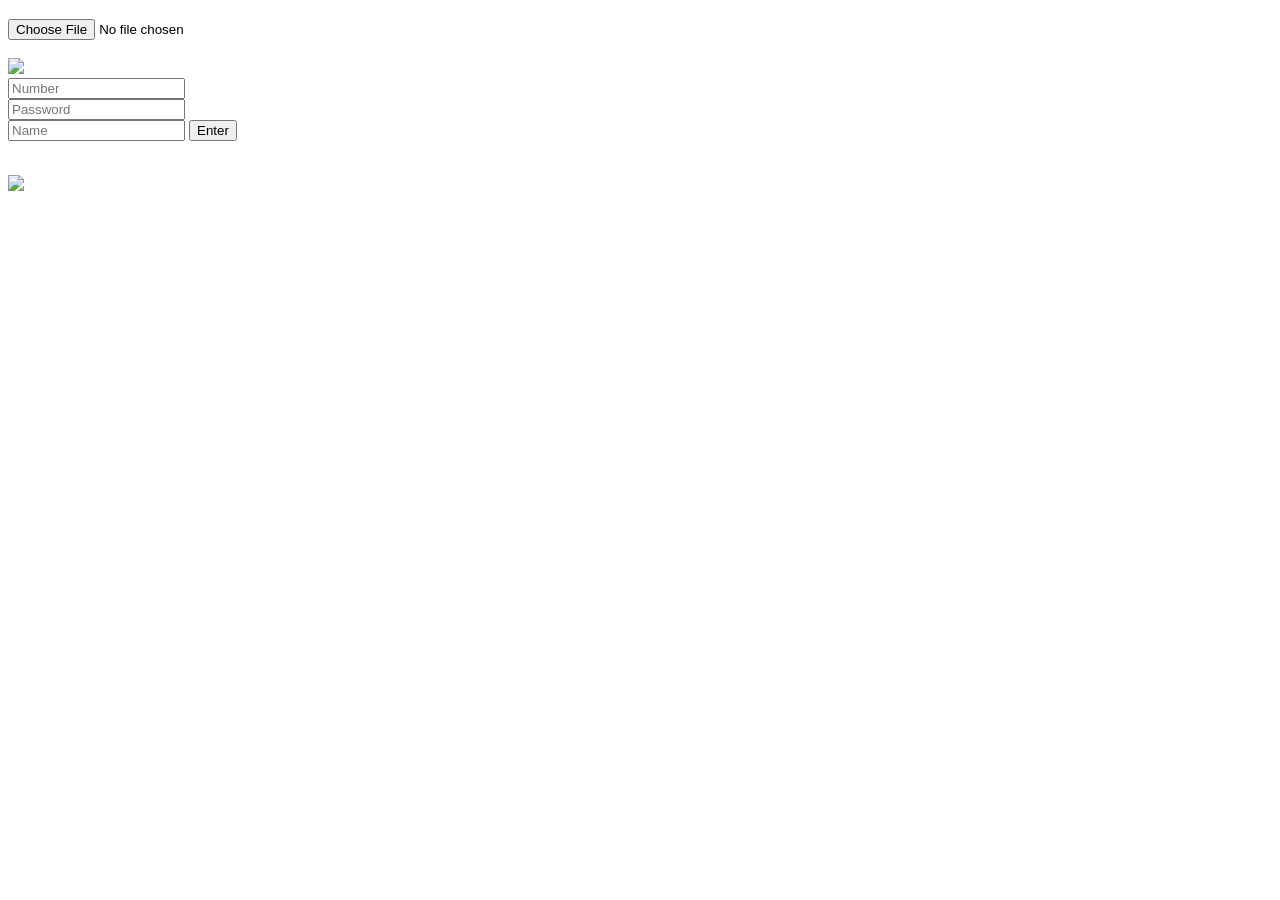
==== index.html @ c452c1ce "Add files via upload" ====
<!doctype html>
<html>
<head>
<meta charset="utf-8">
<meta http-equiv="window-target" content="_top">
<meta name="keywords" content="">
<meta name="description" content="">
<meta name="author" content="">
<meta name="viewport" content="width=device-width, initial-scale=1.0, user-scalable=no">
<meta name="google" content="notranslate">
<title>Bubble</title>

<link rel="shortcut icon" href="images/ico.svg">
<link rel="stylesheet" href="https://ui.gg/lib/uigg.css">
<link rel="stylesheet" href="styles/chat.css">

<script type="module" src="https://ui.gg/lib/uigg.js"></script>
<script type="module" src="js/chat.js"></script>
</head>

<body>
<load></load>
<chat hide>
    <chat-cont>
        <chat-title><h3></h3><span></span>
            <a class="ico ico-delete"></a>
            <a class="ico ico-close"></a>
        </chat-title>
        <chat-message></chat-message>
        <chat-tool>
            <a class="ico ico-emot-smile"></a>
            <chat-tip><div uigg="emot"></div></chat-tip>
            <a class="ico ico-folder-empty"><input type="file"></a>
        </chat-tool>
        <chat-attachments hidden></chat-attachments>
        <chat-control>
            <aside contenteditable="true"></aside>
            <a class="ico ico-arrow-enter"></a>
        </chat-control>
    </chat-cont>
</chat>
<section class="login center">
    <div class="login-main anime-zoom-in">
        <div class="login-cont">
            <em><img src="images/ico.svg"></em>
            <form class="form login-form" id="gate" autocomplete="off">
                <item><i class="ico ico-hotel"></i><cont><input id="room" type="text" required placeholder="Number" autocomplete="off"></cont></item>
                <item><i class="ico ico-password"></i><cont><div class="input"><input id="pass" type="password" required placeholder="Password" autocomplete="off"><o class="password"></o></div></cont></item>
                <item><i class="ico ico-circular-user"></i><cont><input id="user" type="text" required placeholder="Name" autocomplete="off"></cont></item>
                <item><cont><button class="btn shadow" id="enter" type="submit">Enter</button></cont></item>
            </form>
        </div>
    </div>
</section>
<h1 class="logo"><img src="images/ico.svg"></h1>
</body>
</html>
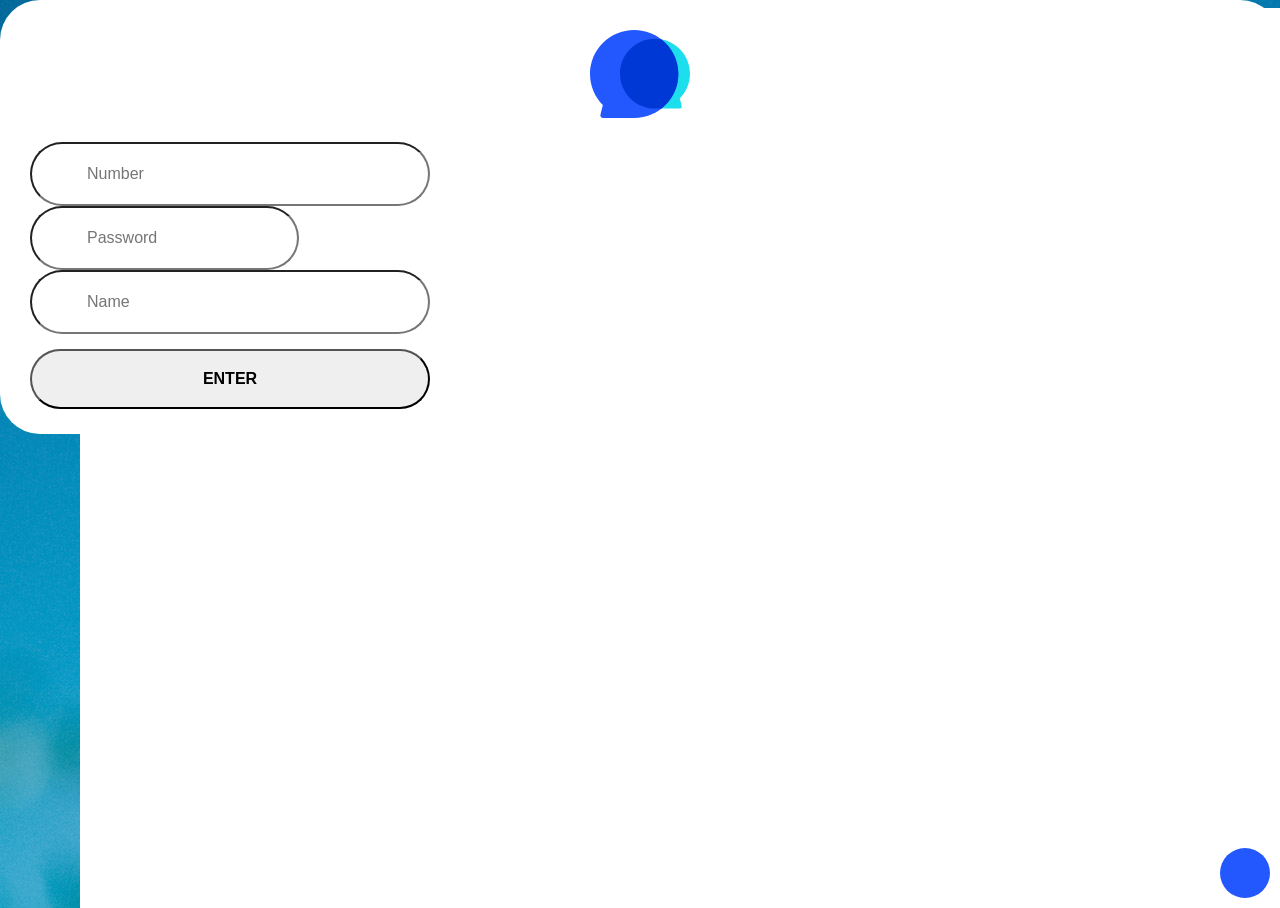
==== commit 225dc485: "feat: Bubble — end-to-end encrypted ephemeral chat - Zero-dependency PHP relay (api.php) + UIGG fron" ====
--- a/index.html
+++ b/index.html
@@ -1,57 +1,57 @@
-<!doctype html>
-<html>
-<head>
-<meta charset="utf-8">
-<meta http-equiv="window-target" content="_top">
-<meta name="keywords" content="">
-<meta name="description" content="">
-<meta name="author" content="">
-<meta name="viewport" content="width=device-width, initial-scale=1.0, user-scalable=no">
-<meta name="google" content="notranslate">
-<title>Bubble</title>
-
-<link rel="shortcut icon" href="images/ico.svg">
-<link rel="stylesheet" href="https://ui.gg/lib/uigg.css">
-<link rel="stylesheet" href="styles/chat.css">
-
-<script type="module" src="https://ui.gg/lib/uigg.js"></script>
-<script type="module" src="js/chat.js"></script>
-</head>
-
-<body>
-<load></load>
-<chat hide>
-    <chat-cont>
-        <chat-title><h3></h3><span></span>
-            <a class="ico ico-delete"></a>
-            <a class="ico ico-close"></a>
-        </chat-title>
-        <chat-message></chat-message>
-        <chat-tool>
-            <a class="ico ico-emot-smile"></a>
-            <chat-tip><div uigg="emot"></div></chat-tip>
-            <a class="ico ico-folder-empty"><input type="file"></a>
-        </chat-tool>
-        <chat-attachments hidden></chat-attachments>
-        <chat-control>
-            <aside contenteditable="true"></aside>
-            <a class="ico ico-arrow-enter"></a>
-        </chat-control>
-    </chat-cont>
-</chat>
-<section class="login center">
-    <div class="login-main anime-zoom-in">
-        <div class="login-cont">
-            <em><img src="images/ico.svg"></em>
-            <form class="form login-form" id="gate" autocomplete="off">
-                <item><i class="ico ico-hotel"></i><cont><input id="room" type="text" required placeholder="Number" autocomplete="off"></cont></item>
-                <item><i class="ico ico-password"></i><cont><div class="input"><input id="pass" type="password" required placeholder="Password" autocomplete="off"><o class="password"></o></div></cont></item>
-                <item><i class="ico ico-circular-user"></i><cont><input id="user" type="text" required placeholder="Name" autocomplete="off"></cont></item>
-                <item><cont><button class="btn shadow" id="enter" type="submit">Enter</button></cont></item>
-            </form>
-        </div>
-    </div>
-</section>
-<h1 class="logo"><img src="images/ico.svg"></h1>
-</body>
-</html>
+<!doctype html>
+<html>
+<head>
+<meta charset="utf-8">
+<meta http-equiv="window-target" content="_top">
+<meta name="keywords" content="">
+<meta name="description" content="">
+<meta name="author" content="">
+<meta name="viewport" content="width=device-width, initial-scale=1.0, user-scalable=no">
+<meta name="google" content="notranslate">
+<title>Bubble</title>
+
+<link rel="shortcut icon" href="images/ico.svg">
+<link rel="stylesheet" href="https://ui.gg/lib/uigg.css">
+<link rel="stylesheet" href="styles/chat.css">
+
+<script type="module" src="https://ui.gg/lib/uigg.js"></script>
+<script type="module" src="js/chat.js"></script>
+</head>
+
+<body>
+<load></load>
+<chat hide>
+    <chat-cont>
+        <chat-title><h3></h3><span></span>
+            <a class="ico ico-delete"></a>
+            <a class="ico ico-close"></a>
+        </chat-title>
+        <chat-message></chat-message>
+        <chat-tool>
+            <a class="ico ico-emot-smile"></a>
+            <chat-tip><div uigg="emot"></div></chat-tip>
+            <a class="ico ico-folder-empty"><input type="file"></a>
+        </chat-tool>
+        <chat-attachments hidden></chat-attachments>
+        <chat-control>
+            <aside contenteditable="true"></aside>
+            <a class="ico ico-arrow-enter"></a>
+        </chat-control>
+    </chat-cont>
+</chat>
+<section class="login center">
+    <div class="login-main anime-zoom-in">
+        <div class="login-cont">
+            <em><img src="images/ico.svg"></em>
+            <form class="form login-form" id="gate" autocomplete="off">
+                <item><i class="ico ico-hotel"></i><cont><input id="room" type="text" required placeholder="Number" autocomplete="off"></cont></item>
+                <item><i class="ico ico-password"></i><cont><div class="input"><input id="pass" type="password" required placeholder="Password" autocomplete="off"><o class="password"></o></div></cont></item>
+                <item><i class="ico ico-circular-user"></i><cont><input id="user" type="text" required placeholder="Name" autocomplete="off"></cont></item>
+                <item><cont><button class="btn shadow" id="enter" type="submit">Enter</button></cont></item>
+            </form>
+        </div>
+    </div>
+</section>
+<h1 class="logo"><img src="images/ico.svg"></h1>
+</body>
+</html>
--- a/styles/chat.css
+++ b/styles/chat.css
@@ -0,0 +1,100 @@
+:root {
+    --color: #2458ff;
+}
+body {background-image: url(../images/bg.jpg);}
+.logo {width: 100px;position: absolute;left: 0;top: 0;margin: 20px;}
+
+chat {height: 100%;display: flex;position: absolute;right: 0;width: 100%;max-width: 1200px;background-color: white;
+    ::-webkit-scrollbar {width: 3px;}
+    .ico {width: 50px;height: 50px;line-height: 50px;}
+    s {width: 50px;height: 50px;display: inline-block;background-size: 90%;vertical-align: middle;cursor: pointer;}
+    chat-title .ico:hover,
+    chat-tool .ico:hover {background: var(--eee);}
+    .avatar {width: 50px;height: 50px;}
+    pop img {max-height: 90%;max-width: 90%;}
+    aside {word-break: break-all;
+        * {white-space: normal;}
+        img {max-width: 200px;cursor: pointer;min-width: 50px;min-height: 50px;}
+        video {max-width: 300px;}
+    }
+    a[download] {display: inline-flex;align-items: center;background-color: var(--orange);text-decoration: none;border-radius: 5px;padding-right: 15px;max-width: 220px;
+        .ico-file {flex: none;}
+        span {overflow: hidden;text-overflow: ellipsis;white-space: nowrap;}
+        &:hover .ico-file:before {content: '\e74e';}
+    }
+}
+
+chat-title {height: 50px;display: flex;align-items: center;border-bottom-width: 1px;position: relative;z-index: 1;
+    h3 {font-size: 16px;flex: 1;padding: 0 10px;}
+    span {padding: 0 10px;}
+    input {flex: 1;min-width: 0;}
+    x.ico-close {background: var(--red) !important;color: white;display: none;}
+}
+
+chat-cont {flex: 1;min-width: 0;display: flex;flex-direction: column;background-color: white;position: relative;z-index: 1;
+    chat-message {flex: 1;border-bottom-width: 1px;overflow: auto;
+        li {padding: 10px;position: relative;overflow: hidden;
+            cite {display: block;margin-bottom: 5px;
+                b {margin-right: 10px;text-transform: uppercase;}
+                span {color: var(--ccc);}
+            }
+            aside {background-color: var(--f7);border-radius: 0 15px 15px 15px;padding: 10px;display: inline-block;}
+            &.system {
+                aside {background-color: var(--ddd);}
+            }
+            &.mine {
+                cite {text-align: right;}
+                aside {border-radius: 15px 0 15px 15px;float: right;}
+            }
+        }
+    }
+}
+
+chat-tool {height: 50px;position: relative;
+    & > a {float: left;position: relative;
+        input[type="file"]{position: absolute;top: 0;left: 0;width: 100%;height: 100%;opacity: 0;}
+    }
+    chat-tip {position: absolute;bottom: 50px;left: 0;background-color: white;border-width: 1px 0;width: 100%;overflow: auto;padding: 10px;display: none;}
+}
+
+chat-attachments {display: flex;flex-wrap: wrap;gap: 10px;padding: 5px 15px;
+    &[hidden] {display: none;}
+    .att {display: inline-flex;align-items: center;gap: 6px;background: var(--eee);border-radius: 14px;padding: 10px;max-width: 220px;font-size: 13px;
+        .ico {width: 25px;height: 25px;line-height: 25px;flex: none;}
+        span {overflow: hidden;text-overflow: ellipsis;white-space: nowrap;}
+        .att-x {margin-left: 4px;color: var(--red);cursor: pointer;font-weight: bold;flex: none;}
+    }
+}
+chat-control {height: 150px;position: relative;overflow: hidden;
+    aside {height: 100%;padding: 5px 70px 5px 15px;overflow: auto;-webkit-user-modify: read-write;
+        * {-webkit-user-modify: read-only;}
+    }
+    .ico-arrow-enter {margin: 10px;background-color: var(--color);color: white;border-radius: 100%;position: absolute;right: 0;bottom: 0;}
+}
+
+
+.login {position: fixed;top: 0;left: 0;width: 100%;height: 100%;z-index: 3;
+    .login-main {background-color: white;padding: 10px 30px;animation-duration: .5s;position: relative;border-radius: 40px;
+        em {width: 100px;display: block;margin: 20px auto;}
+        .login-form {width: 400px;
+            item {padding: 5px 0;
+                i {width: 60px;position: absolute;}
+                cont {position: relative;display: flex;align-items: center;width: 100%;
+                    input {padding: 0 10px 0 55px;flex: 1;height: 60px;font-size: 16px;border-radius: 100px;}
+                    .btn {width: 100%;margin: 15px 0;font-weight: bold;text-transform: uppercase;height: 60px;font-size: 16px;border-radius: 100px;}
+                    o {line-height: 60px;right: 20px;}
+                }
+            }
+        }
+    }
+}
+
+
+
+@media(max-width:1400px){
+    .logo {display: none;}
+}
+
+@media(max-width:640px){
+
+}
